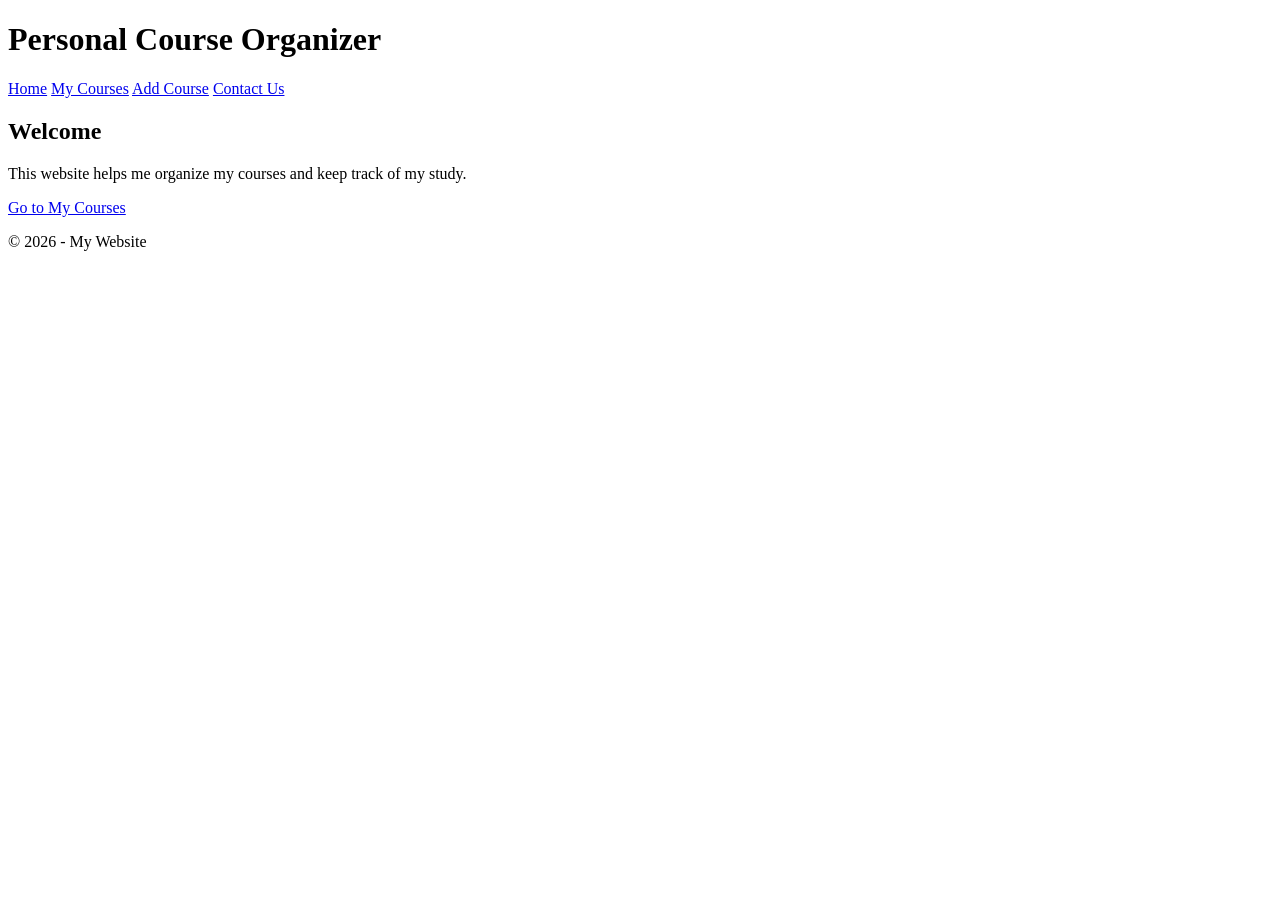
==== index.html @ 1f214422 "Add files via upload" ====
<!DOCTYPE html>
<html>
<head>
    <title>Home</title>
       <link rel="stylesheet" href="css/style.css">
</head>
<body>

<header>
    <h1>Personal Course Organizer</h1>
</header>

<nav>
    <a href="index.html">Home</a>
    <a href="courses.html">My Courses</a>
    <a href="add.html">Add Course</a>
    <a href="contact.html">Contact Us</a>
</nav>

<main>
    
<section class="home-box">
    <h2>Welcome</h2>
    <p>This website helps me organize my courses and keep track of my study.</p>

    <a href="courses.html" class="home-btn">Go to My Courses</a>
</section>

<footer>
    <p>© 2026 - My Website</p>
</footer>

</body>
</html>
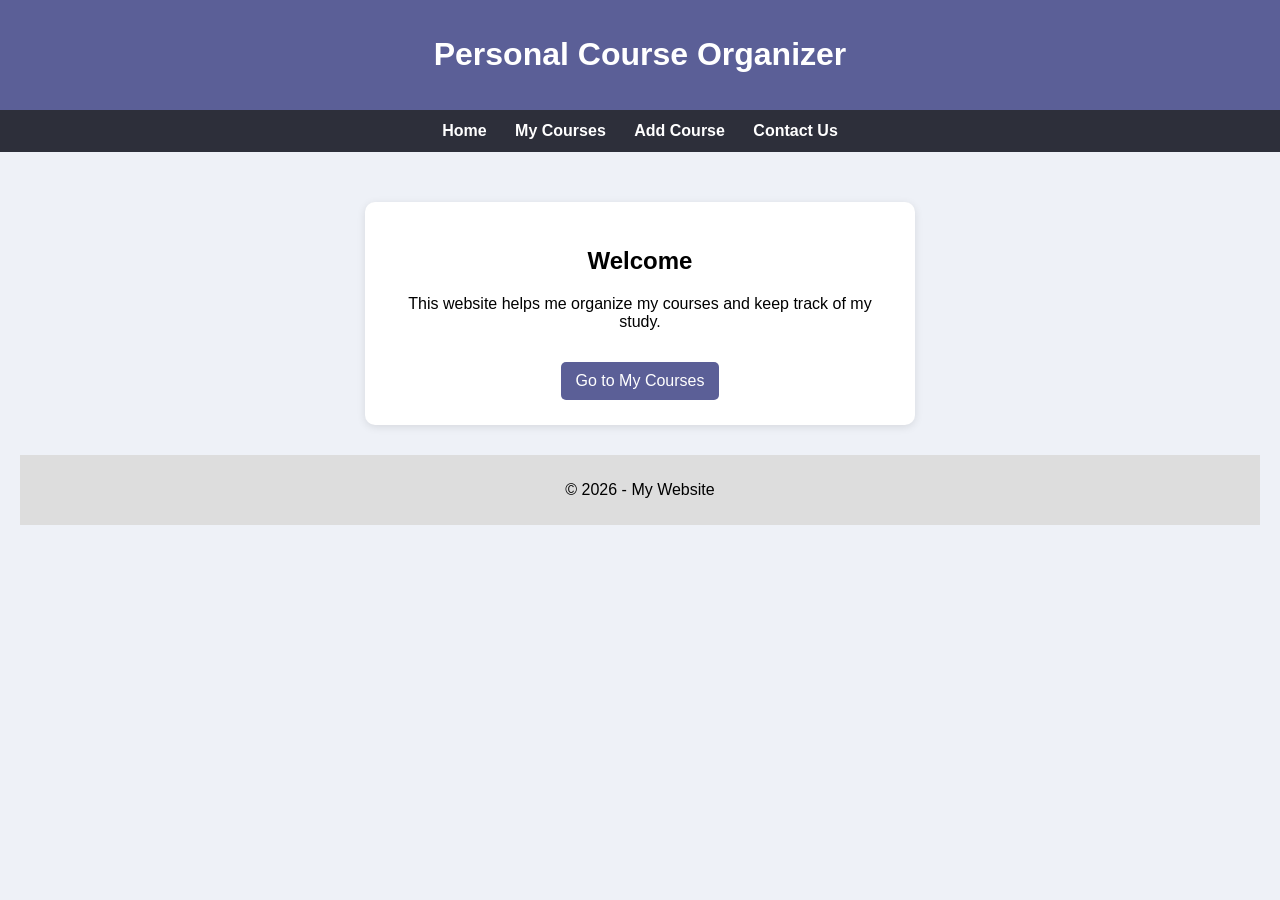
==== commit 70b11d35: "Update index.html" ====
--- a/index.html
+++ b/index.html
@@ -2,7 +2,7 @@
 <html>
 <head>
     <title>Home</title>
-       <link rel="stylesheet" href="css/style.css">
+       <link rel="stylesheet" href="style.css">
 </head>
 <body>
 
@@ -31,4 +31,4 @@
 </footer>
 
 </body>
-</html>+</html>
--- a/style.css
+++ b/style.css
@@ -0,0 +1,129 @@
+body {
+    margin: 0;
+    font-family: Arial, sans-serif;
+    background-color: #eef1f7;
+}
+
+header {
+    background-color: #5b5f97;
+    color: white;
+    text-align: center;
+    padding: 15px;
+}
+
+nav {
+    background-color: #2d2f3a;
+    padding: 12px;
+    text-align: center;
+}
+
+nav a {
+    color: white;
+    margin: 0 12px;
+    text-decoration: none;
+    font-weight: bold;
+}
+
+nav a:hover {
+    color: #ffcc70;
+}
+
+main {
+    padding: 20px;
+}
+
+/* table */
+table {
+    width: 100%;
+    border-collapse: collapse;
+    background-color: white;
+}
+
+th {
+    background-color: #5b5f97;
+    color: white;
+}
+
+th, td {
+    padding: 10px;
+    border: 1px solid #ccc;
+    text-align: center;
+}
+
+tr:nth-child(even) {
+    background-color: #f2f2f2;
+}
+
+/* form */
+form {
+   margin-left: 460PX;
+    background-color: white;
+    padding: 20px;
+    max-width: 400px;
+    border-radius: 8px;
+}
+
+input, textarea {
+    width: 100%;
+    padding: 8px;
+    margin-top: 5px;
+    margin-bottom: 12px;
+    border: 1px solid #ccc;
+    border-radius: 4px;
+}
+
+button {
+    background-color: #5b5f97;
+    color: white;
+    border: none;
+    padding: 10px;
+    width: 100%;
+    cursor: pointer;
+}
+
+button:hover {
+    background-color: #3f4270;
+}
+
+footer {
+    text-align: center;
+    padding: 10px;
+    background-color: #ddd;
+    margin-top: 20px;
+}
+
+
+@media (max-width: 600px) {
+    nav a {
+        display: block;
+        margin: 8px 0;
+    }
+
+    form {
+        width: 100%;
+    }
+}
+.home-box {
+    background-color: white;
+    padding: 25px;
+    text-align: center;
+    max-width: 500px;
+    margin: 30px auto;
+    border-radius: 10px;
+    box-shadow: 0 2px 8px rgba(0,0,0,0.1);
+}
+
+/* button */
+.home-btn {
+    display: inline-block;
+    margin-top: 15px;
+    padding: 10px 15px;
+    background-color: #5b5f97;
+    color: white;
+    text-decoration: none;
+    border-radius: 5px;
+}
+
+.home-btn:hover {
+    background-color: #3f4270;
+}
